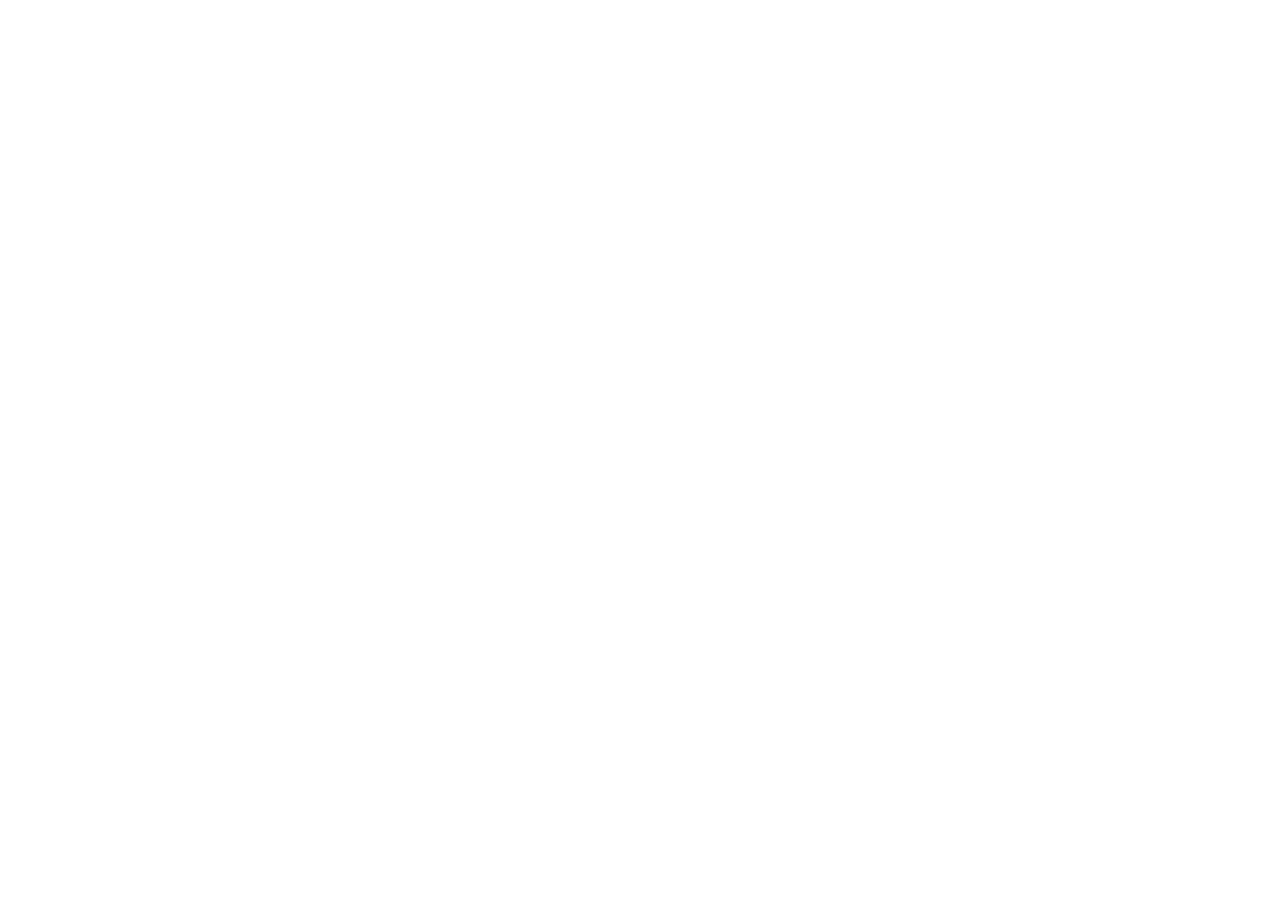
==== src/index.html @ 77653504 "Initial commit" ====
<!DOCTYPE html>
<html lang="en">
  <head>
    <meta charset="UTF-8" />
    <link rel="icon" type="image/svg+xml" href="/favicon.svg" />
    <meta name="viewport" content="width=device-width, initial-scale=1.0" />
    <title>Vanilla App Template</title>
    <link rel="stylesheet" href="./css/styles.css" />
  </head>
  <body>
    <load src="./partials/header.html" icon-path="img/sprite.svg#logo" />

    <main>
      <!-- Loads the specified .html file -->
      <load src="./partials/vite-promo.html" />
      <load src="./partials/badges.html" />
    </main>

    <load src="./partials/footer.html" />

    <script type="module" src="./main.js"></script>
  </body>
</html>
---- src/css/styles.css ----
/**
  |============================
  | include css partials with
  | default @import url()
  |============================
*/
/* Common styles */
@import url('./reset.css');
@import url('./base.css');
@import url('./container.css');
@import url('./animations.css');

/* Sections style */
@import url('./header.css');
@import url('./vite-promo.css');
@import url('./badges.css');
@import url('./back-link.css');
@import url('./footer.css');
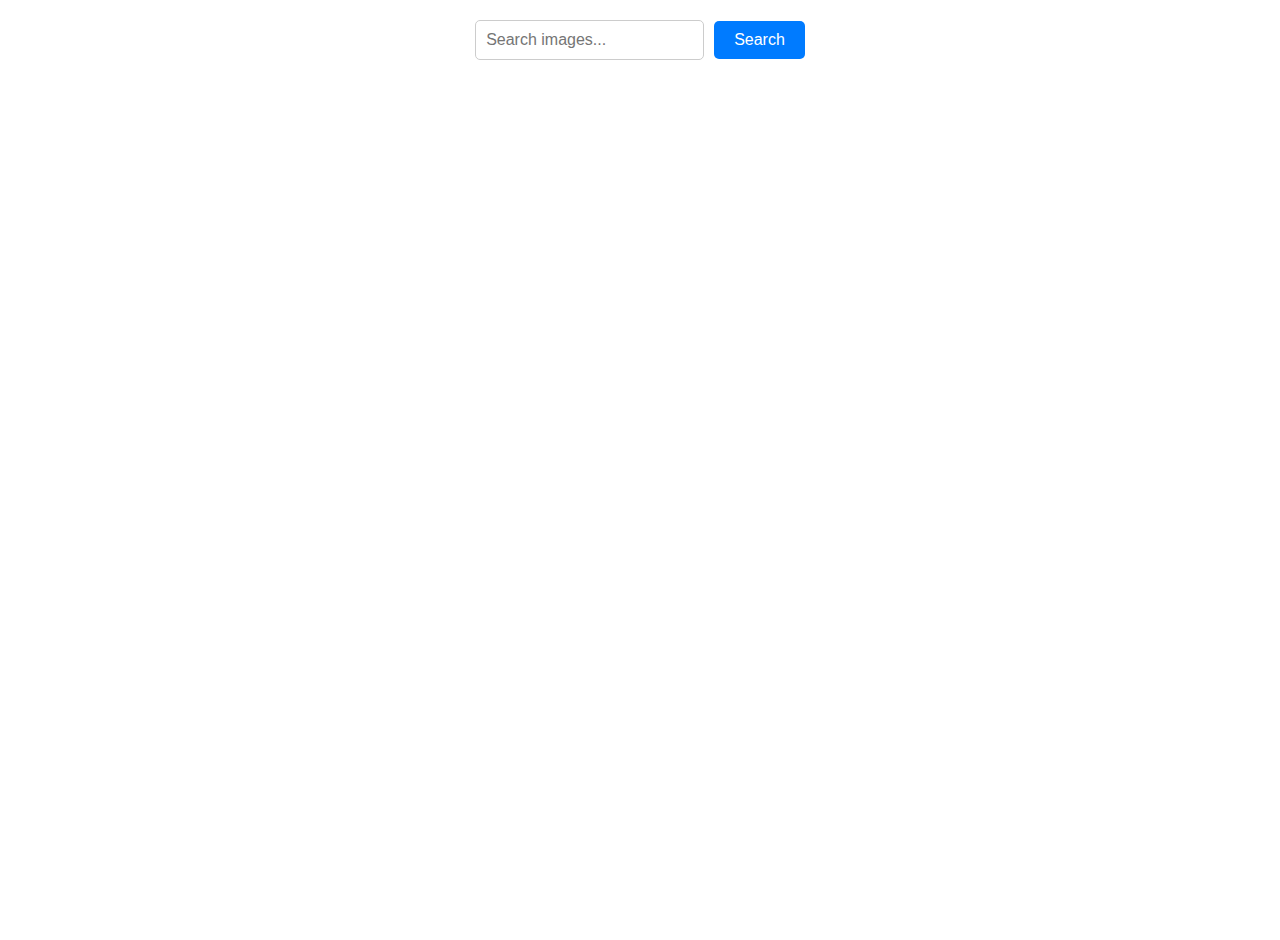
==== commit 0f58fbce: "init" ====
--- a/src/index.html
+++ b/src/index.html
@@ -1,23 +1,23 @@
 <!DOCTYPE html>
 <html lang="en">
-  <head>
-    <meta charset="UTF-8" />
-    <link rel="icon" type="image/svg+xml" href="/favicon.svg" />
-    <meta name="viewport" content="width=device-width, initial-scale=1.0" />
-    <title>Vanilla App Template</title>
-    <link rel="stylesheet" href="./css/styles.css" />
-  </head>
-  <body>
-    <load src="./partials/header.html" icon-path="img/sprite.svg#logo" />
 
-    <main>
-      <!-- Loads the specified .html file -->
-      <load src="./partials/vite-promo.html" />
-      <load src="./partials/badges.html" />
-    </main>
+<head>
+  <meta charset="UTF-8">
+  <meta name="viewport" content="width=device-width, initial-scale=1.0">
+  <link rel="icon" type="image/svg+xml" href="/favicon.svg" />
+  <link rel="stylesheet" href="https://fonts.googleapis.com/css2?family=Montserrat:wght@400;700&display=swap">
+  <link rel="stylesheet" href="./css/styles.css">
+  <title>Homework 11</title>
+</head>
 
-    <load src="./partials/footer.html" />
+<body>
+  <form id="search-form">
+    <input type="text" name="searchQuery" placeholder="Search images...">
+    <button type="submit">Search</button>
+  </form>
+  <div class="loader">Loading...</div>
+  <div class="gallery"></div>
+  <script type="module" src="./main.js"></script>
+</body>
 
-    <script type="module" src="./main.js"></script>
-  </body>
-</html>
+</html>--- a/src/css/styles.css
+++ b/src/css/styles.css
@@ -1,18 +1,69 @@
-/**
-  |============================
-  | include css partials with
-  | default @import url()
-  |============================
-*/
-/* Common styles */
-@import url('./reset.css');
-@import url('./base.css');
-@import url('./container.css');
-@import url('./animations.css');
+body {
+  display: flex;
+  flex-direction: column;
+  align-items: center;
+  justify-content: start;
+  height: 100vh;
+  padding: 20px;
+  margin: 0;
+}
 
-/* Sections style */
-@import url('./header.css');
-@import url('./vite-promo.css');
-@import url('./badges.css');
-@import url('./back-link.css');
-@import url('./footer.css');
+#search-form {
+  display: flex;
+  gap: 10px;
+  align-items: center;
+  margin-bottom: 20px;
+}
+
+input[type="text"] {
+  padding: 10px;
+  font-size: 16px;
+  border: 1px solid #ccc;
+  border-radius: 5px;
+}
+
+button {
+  padding: 10px 20px;
+  font-size: 16px;
+  border: none;
+  background-color: #007bff;
+  color: white;
+  border-radius: 5px;
+  cursor: pointer;
+}
+
+button:hover {
+  background-color: #0056b3;
+}
+
+.loader {
+  display: none;
+  text-align: center;
+  margin: 20px auto;
+}
+
+.gallery {
+  display: flex;
+  flex-wrap: wrap;
+  justify-content: center;
+  gap: 24px;
+}
+
+.photo-card {
+  border: 1px solid #ccc;
+  padding: 10px;
+  text-align: center;
+  width: 250px;
+  border-radius: 10px;
+}
+
+.photo-card img {
+  width: 100%;
+  border-radius: 10px;
+  cursor: pointer;
+}
+
+.info {
+  margin-top: 10px;
+  font-size: 14px;
+}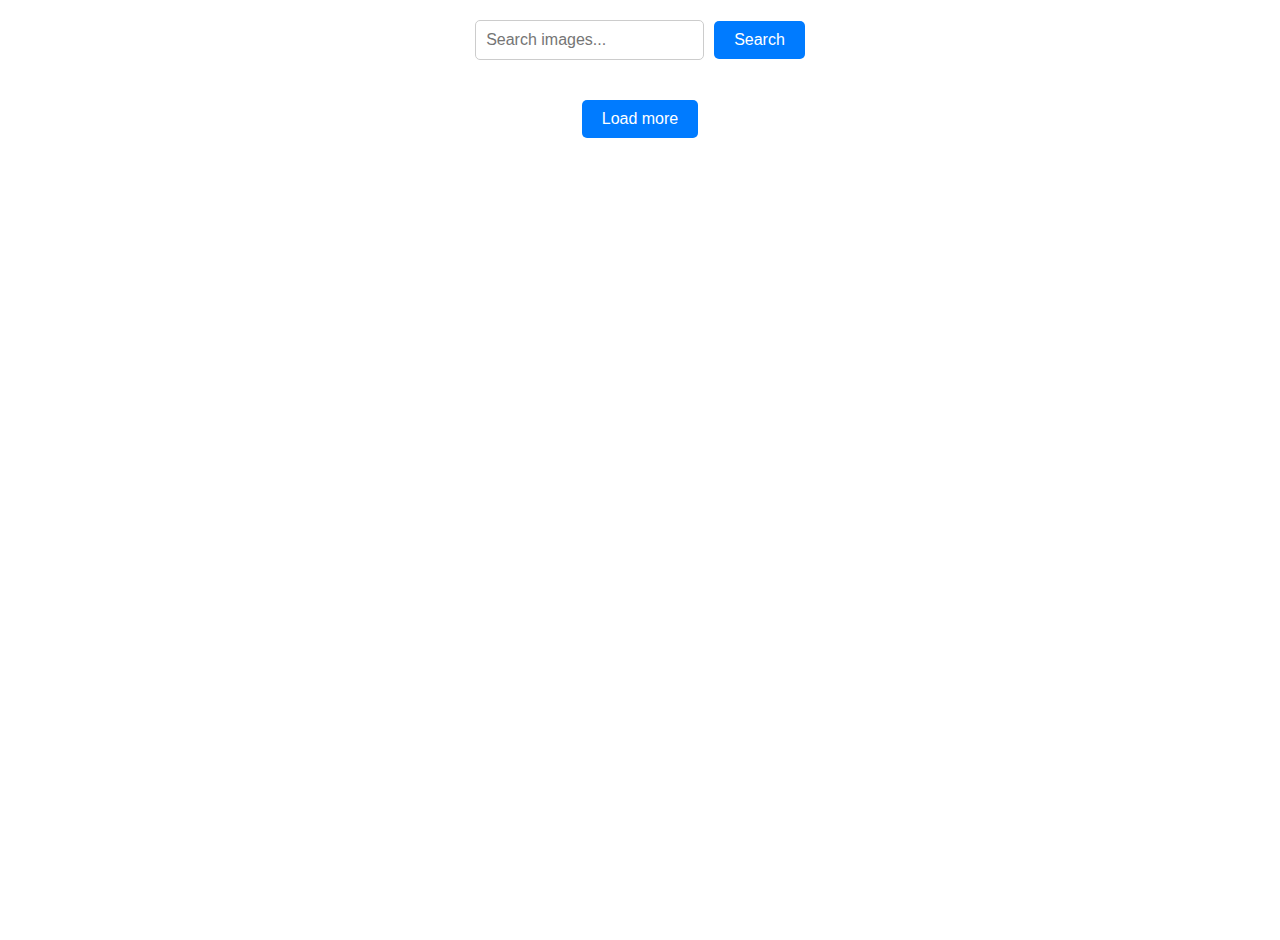
==== commit 2f8385a9: "fix-commit" ====
--- a/src/index.html
+++ b/src/index.html
@@ -7,7 +7,7 @@
   <link rel="icon" type="image/svg+xml" href="/favicon.svg" />
   <link rel="stylesheet" href="https://fonts.googleapis.com/css2?family=Montserrat:wght@400;700&display=swap">
   <link rel="stylesheet" href="./css/styles.css">
-  <title>Homework 11</title>
+  <title>Homework 12</title>
 </head>
 
 <body>
@@ -17,6 +17,7 @@
   </form>
   <div class="loader">Loading...</div>
   <div class="gallery"></div>
+  <button class="load-more" hidden>Load more</button>
   <script type="module" src="./main.js"></script>
 </body>
 
--- a/src/css/styles.css
+++ b/src/css/styles.css
@@ -66,4 +66,20 @@
 .info {
   margin-top: 10px;
   font-size: 14px;
+}
+
+.load-more {
+  display: block;
+  margin: 20px auto;
+  padding: 10px 20px;
+  font-size: 16px;
+  background-color: #007bff;
+  color: white;
+  border: none;
+  border-radius: 5px;
+  cursor: pointer;
+}
+
+.load-more:hover {
+  background-color: #0056b3;
 }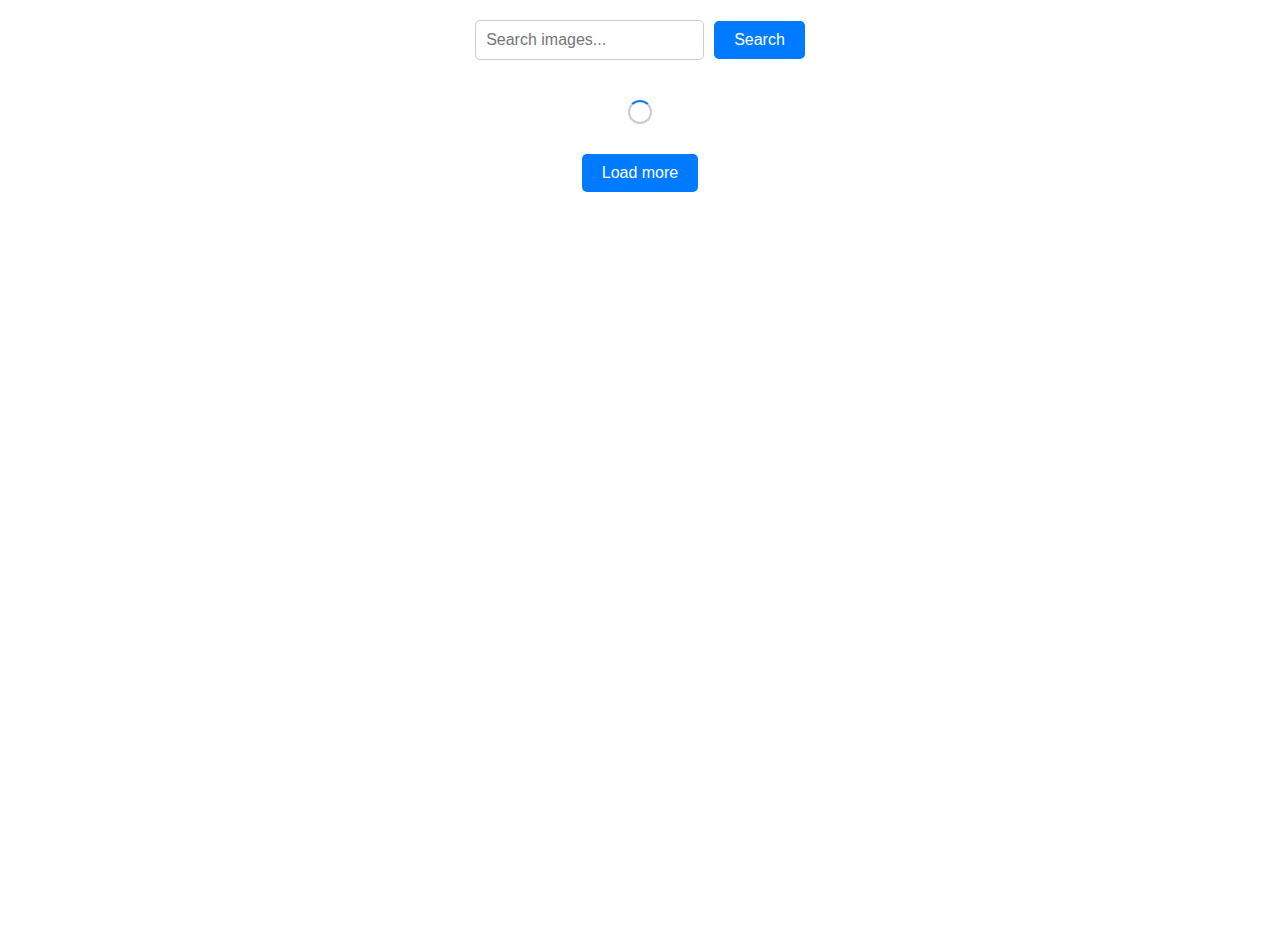
==== commit 09c05373: "fixed-scroll" ====
--- a/src/index.html
+++ b/src/index.html
@@ -15,9 +15,11 @@
     <input type="text" name="searchQuery" placeholder="Search images...">
     <button type="submit">Search</button>
   </form>
-  <div class="loader">Loading...</div>
   <div class="gallery"></div>
-  <button class="load-more" hidden>Load more</button>
+  <div class="load-container">
+    <div class="loader" hidden></div>
+    <button class="load-more" hidden>Load more</button>
+  </div>
   <script type="module" src="./main.js"></script>
 </body>
 
--- a/src/css/styles.css
+++ b/src/css/styles.css
@@ -36,10 +36,33 @@
   background-color: #0056b3;
 }
 
+.load-container {
+  display: flex;
+  flex-direction: column;
+  align-items: center;
+  justify-content: center;
+  margin-top: 20px;
+}
+
 .loader {
-  display: none;
+  display: block;
   text-align: center;
-  margin: 20px auto;
+  width: 20px;
+  height: 20px;
+  border: 2px solid #ccc;
+  border-top-color: #007bff;
+  border-radius: 50%;
+  animation: spin 1s linear infinite;
+  margin-bottom: 10px;
+}
+
+@keyframes spin {
+  from {
+    transform: rotate(0deg);
+  }
+  to {
+    transform: rotate(360deg);
+  }
 }
 
 .gallery {
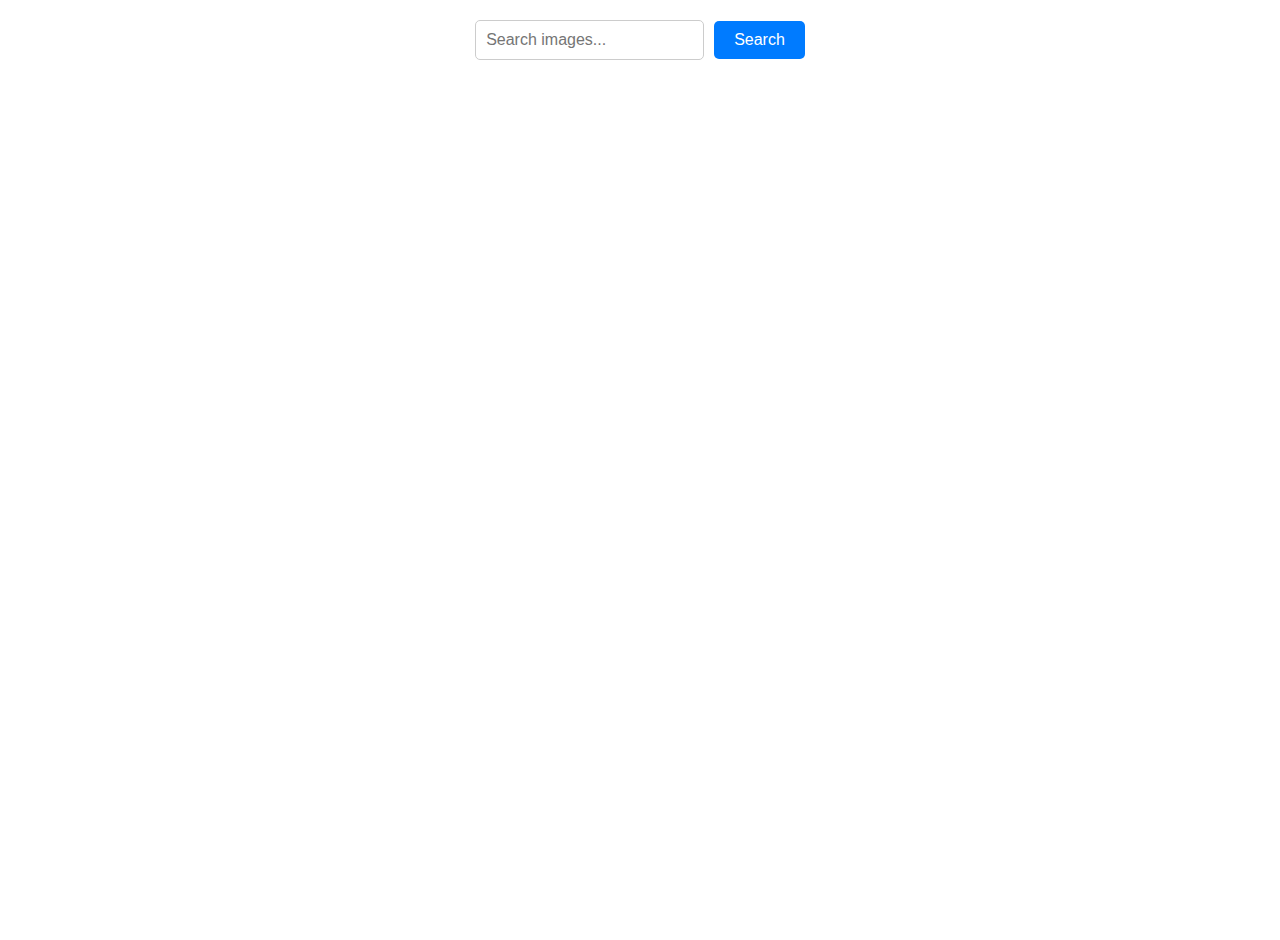
==== commit 16bc0afe: "bag-scroll" ====
--- a/src/index.html
+++ b/src/index.html
@@ -17,10 +17,10 @@
   </form>
   <div class="gallery"></div>
   <div class="load-container">
-    <div class="loader" hidden></div>
-    <button class="load-more" hidden>Load more</button>
+    <div class="loader"></div>
+    <button class="load-more">Load more</button>
   </div>
-  <script type="module" src="./main.js"></script>
+  <script type="module" src="./main.js" defer></script>
 </body>
 
 </html>--- a/src/css/styles.css
+++ b/src/css/styles.css
@@ -45,7 +45,7 @@
 }
 
 .loader {
-  display: block;
+  display: none;
   text-align: center;
   width: 20px;
   height: 20px;
@@ -92,7 +92,7 @@
 }
 
 .load-more {
-  display: block;
+  display: none;
   margin: 20px auto;
   padding: 10px 20px;
   font-size: 16px;
